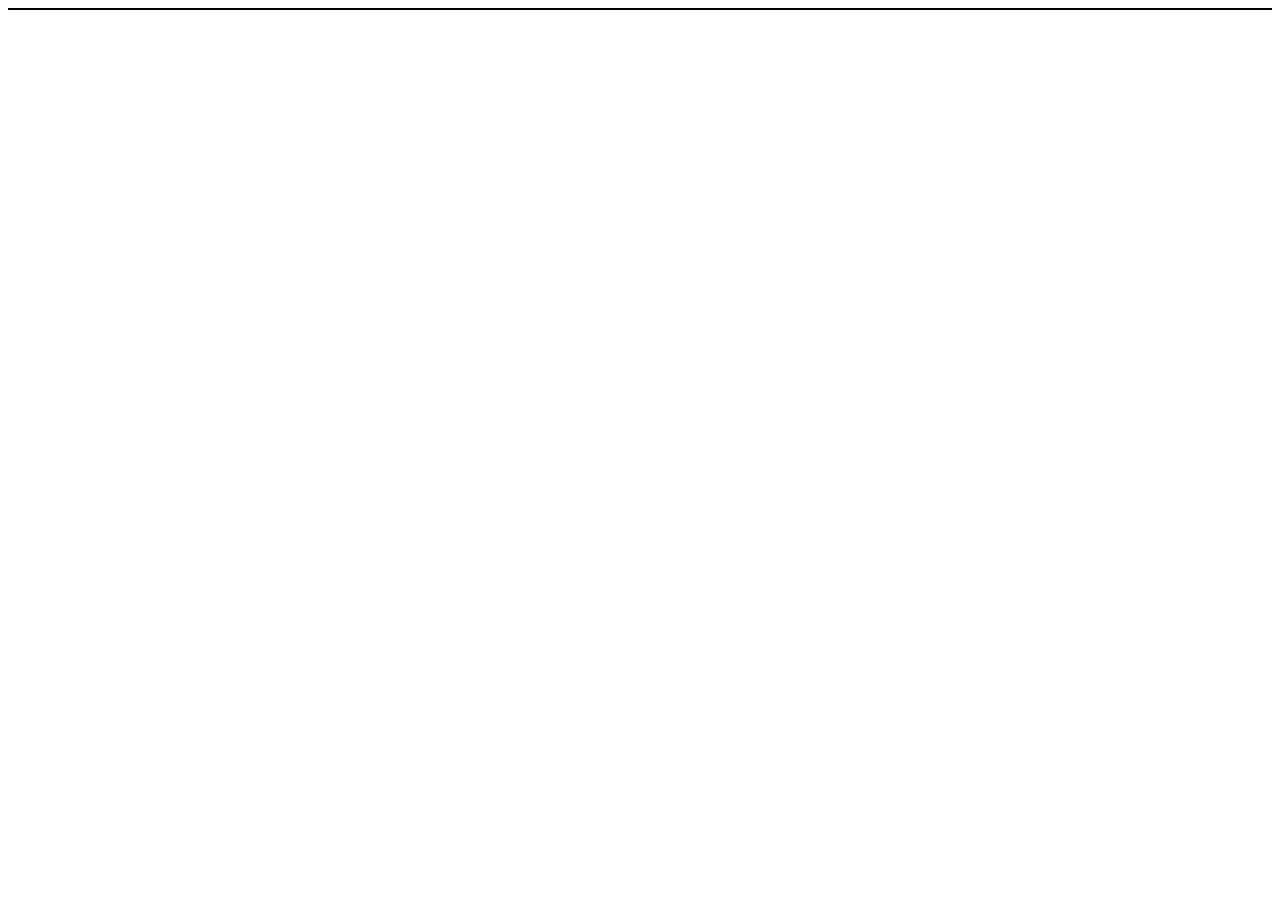
==== 970x250.html @ 1fff1c94 "Add HTML for  970x250" ====
<!DOCTYPE html>
<html lang="en">

<head>
    <meta charset="UTF-8">
    <meta name="viewport" content="width=device-width, initial-scale=1.0">
    <title>300x600</title>
    <link rel="stylesheet" href="css/styles.css">

    <link rel="preconnect" href="https://fonts.googleapis.com">
    <link rel="preconnect" href="https://fonts.gstatic.com" crossorigin>
    <link
        href="https://fonts.googleapis.com/css2?family=Anton&family=Roboto:ital,wght@0,100..900;1,100..900&display=swap"
        rel="stylesheet">

</head>

<body>
    <div class="banner banner--970x250">
        <div class="banner__frame banner__frame--1">
            <h1>AIR <span> BORN.</span></h1>
            <img class = "logo" src="images/Logo.png" alt="logo van Nike">
        </div>

        <div class="banner__frame banner__frame--2">
            <h1>AIR <span> BORN.</span></h1>
            <img class = "shoe_frame2" src="images/Schoen_Rechts.png" alt="wit met zwarte Nike schoen">
            <img class = "logo" src="images/Logo.png" alt="logo van Nike">
        </div>
    
        <div class="banner__frame banner__frame--3">
            <h1>AIR <span> BORN.</span></h1>
            <img class = "shoe_frame3"  src="images/Schoen_Rechts.png" alt="wit met zwarte Nike schoen">
            <button class="buynow">BUY NOW</button>
            <img class = "logo_frame3" src="images/Logo.png" alt="logo van Nike">
        </div>
    </div>

    <script src="https://cdn.jsdelivr.net/npm/gsap@3/dist/gsap.min.js"></script>
    <script src="js/script.js"></script>

</body>

</html>
---- css/styles.css ----
.banner {
    position: relative;
    overflow: hidden;       /*alles buiten banner mag je niet zien*/
    font-family: 'Anton', sans-serif;
    background-color: white;
    border: 1px solid black;
}


.banner--300x600 {
    width: 300px;
    height: 600px;
}


.banner__frame {
    position: absolute;     /*elk frame bovenop elkaar*/
    width: 100%;
    height: 100%;
    display: flex;
    flex-direction: column;
    align-items: center;
    text-align: center;
    pointer-events: none;
    opacity: 0;
}


.banner__frame h1 {
    line-height: 1;
}

.banner__frame span {
    display: block;
}

/*frame 1*/
.banner__frame--1 {
    justify-content: center;
    opacity: 1;
    pointer-events: auto;
}

.banner__frame--1 h1 {
    font-size: 65px;
}

/*frame 2*/
.banner__frame--2 h1 {
    font-size: 100px;
    align-items: flex-start;
    padding-top: 20px;
}

.shoe_frame2 {
    margin-top: -235px;
    opacity: 0;
}

/*frame 3*/
.banner__frame--3 {
    display: flex;
    flex-direction: column;
    align-items: center;
    justify-content: flex-start;
    gap: 10px;
}

.banner__frame--3 h1 {
    font-size: 100px;
    align-items: flex-start;
}

.shoe_frame3 {
    margin-top: -240px;
}

.buynow {
    padding: 10px 65px;
    border: 2px solid black;
    background: transparent;
    font-family: 'Anton', sans-serif;
    cursor: pointer;
    margin-top: -80px;
}

/*logo*/
.logo {
    position: absolute;
    bottom: 45px;
}

.logo_frame3 {
    position: absolute;
    bottom: 45px;
    width: 100px;
}
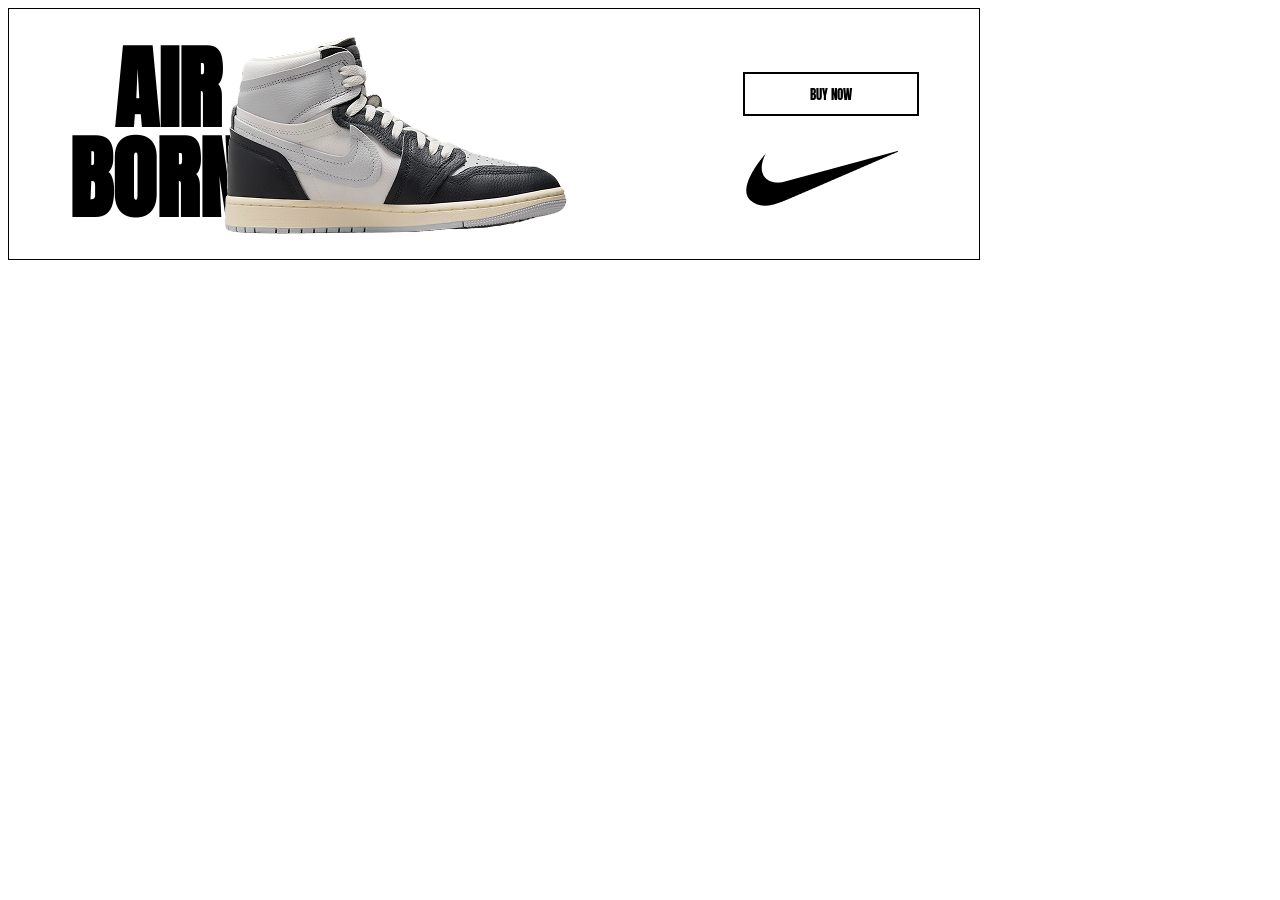
==== commit ab954b83: "970x250: add CSS for frame 3" ====
--- a/970x250.html
+++ b/970x250.html
@@ -32,7 +32,7 @@
             <h1>AIR <span> BORN.</span></h1>
             <img class = "shoe_frame3"  src="images/Schoen_Rechts.png" alt="wit met zwarte Nike schoen">
             <button class="buynow">BUY NOW</button>
-            <img class = "logo_frame3" src="images/Logo.png" alt="logo van Nike">
+            <img class="logo" src="images/Logo.png" alt="logo van Nike">
         </div>
     </div>
 
--- a/css/styles.css
+++ b/css/styles.css
@@ -1,6 +1,7 @@
 .banner {
     position: relative;
-    overflow: hidden;       /*alles buiten banner mag je niet zien*/
+    overflow: hidden;
+    /*alles buiten banner mag je niet zien*/
     font-family: 'Anton', sans-serif;
     background-color: white;
     border: 1px solid black;
@@ -12,9 +13,15 @@
     height: 600px;
 }
 
+.banner--970x250 {
+    width: 970px;
+    height: 250px;
+}
+
 
 .banner__frame {
-    position: absolute;     /*elk frame bovenop elkaar*/
+    position: absolute;
+    /*elk frame bovenop elkaar*/
     width: 100%;
     height: 100%;
     display: flex;
@@ -23,6 +30,13 @@
     text-align: center;
     pointer-events: none;
     opacity: 0;
+}
+
+.banner--970x250 .banner__frame {
+    flex-direction: row;
+    justify-content: space-between;
+    align-items: center;
+    padding: 0 60px;
 }
 
 
@@ -37,7 +51,7 @@
 /*frame 1*/
 .banner__frame--1 {
     justify-content: center;
-    opacity: 1;
+    opacity: 0; /*later 1 van maken*/
     pointer-events: auto;
 }
 
@@ -46,6 +60,10 @@
 }
 
 /*frame 2*/
+.banner__frame--2{
+    opacity:0; /*later weg doen*/
+}
+
 .banner__frame--2 h1 {
     font-size: 100px;
     align-items: flex-start;
@@ -64,6 +82,7 @@
     align-items: center;
     justify-content: flex-start;
     gap: 10px;
+    opacity: 1; /*later weg */
 }
 
 .banner__frame--3 h1 {
@@ -90,8 +109,85 @@
     bottom: 45px;
 }
 
-.logo_frame3 {
+.banner--970x250 .banner__frame:not(.banner__frame--3) .logo {
+    right: 200px;
+    top: 50%;
+    transform: translateY(-50%);
+}
+
+
+.banner--970x250 .banner__frame--1 h1 {
+    justify-content: flex-start;
+    padding-left: 180px;
+}
+
+.banner--970x250 .banner__frame--2 {
     position: absolute;
+    display: flex;
+    justify-content: space-between;
+    align-items: center;
+    padding: 0 60px;
+}
+
+.banner--970x250 .banner__frame--2 h1 {
+    font-size: 90px;
+}
+
+.banner--970x250 .banner__frame--3 h1 {
+    font-size: 90px;
+}
+
+.banner--970x250 .banner__frame--3 {
+    position: absolute;
+    display: flex;
+    justify-content: space-between;
+    align-items: center;
+    padding: 0 60px;
+}
+
+.banner--970x250 .logo {
+    position: absolute;
+    right: 200px;
     bottom: 45px;
-    width: 100px;
+}
+
+.banner--970x250 .banner__frame--3 .logo {
+    transform: translateY(-8px);
+}
+
+.banner--970x250 .shoe_frame3,
+.banner--970x250 .shoe_frame2 {
+    position: absolute;
+    left: 190px;
+    top: 6px;
+    margin-top: 0;
+    opacity: 1;
+    z-index: 2;
+}
+
+.banner--970x250 .banner__frame--3 {
+    display: flex;
+    gap: 40px;
+    padding: 0 60px;
+}
+
+.banner--970x250 .buynow {
+    padding: 10px 65px;
+    border: 2px solid black;
+    background: transparent;
+    font-family: 'Anton', sans-serif;
+    cursor: pointer;
+
+    margin-top: -80px;
+
+    position: relative;
+    left: -120px;
+}
+
+.banner--970x250 .banner__frame--3 {
+    position: absolute;
+    display: flex;
+    justify-content: space-between;
+    align-items: center;
+    padding: 0 60px;
 }
